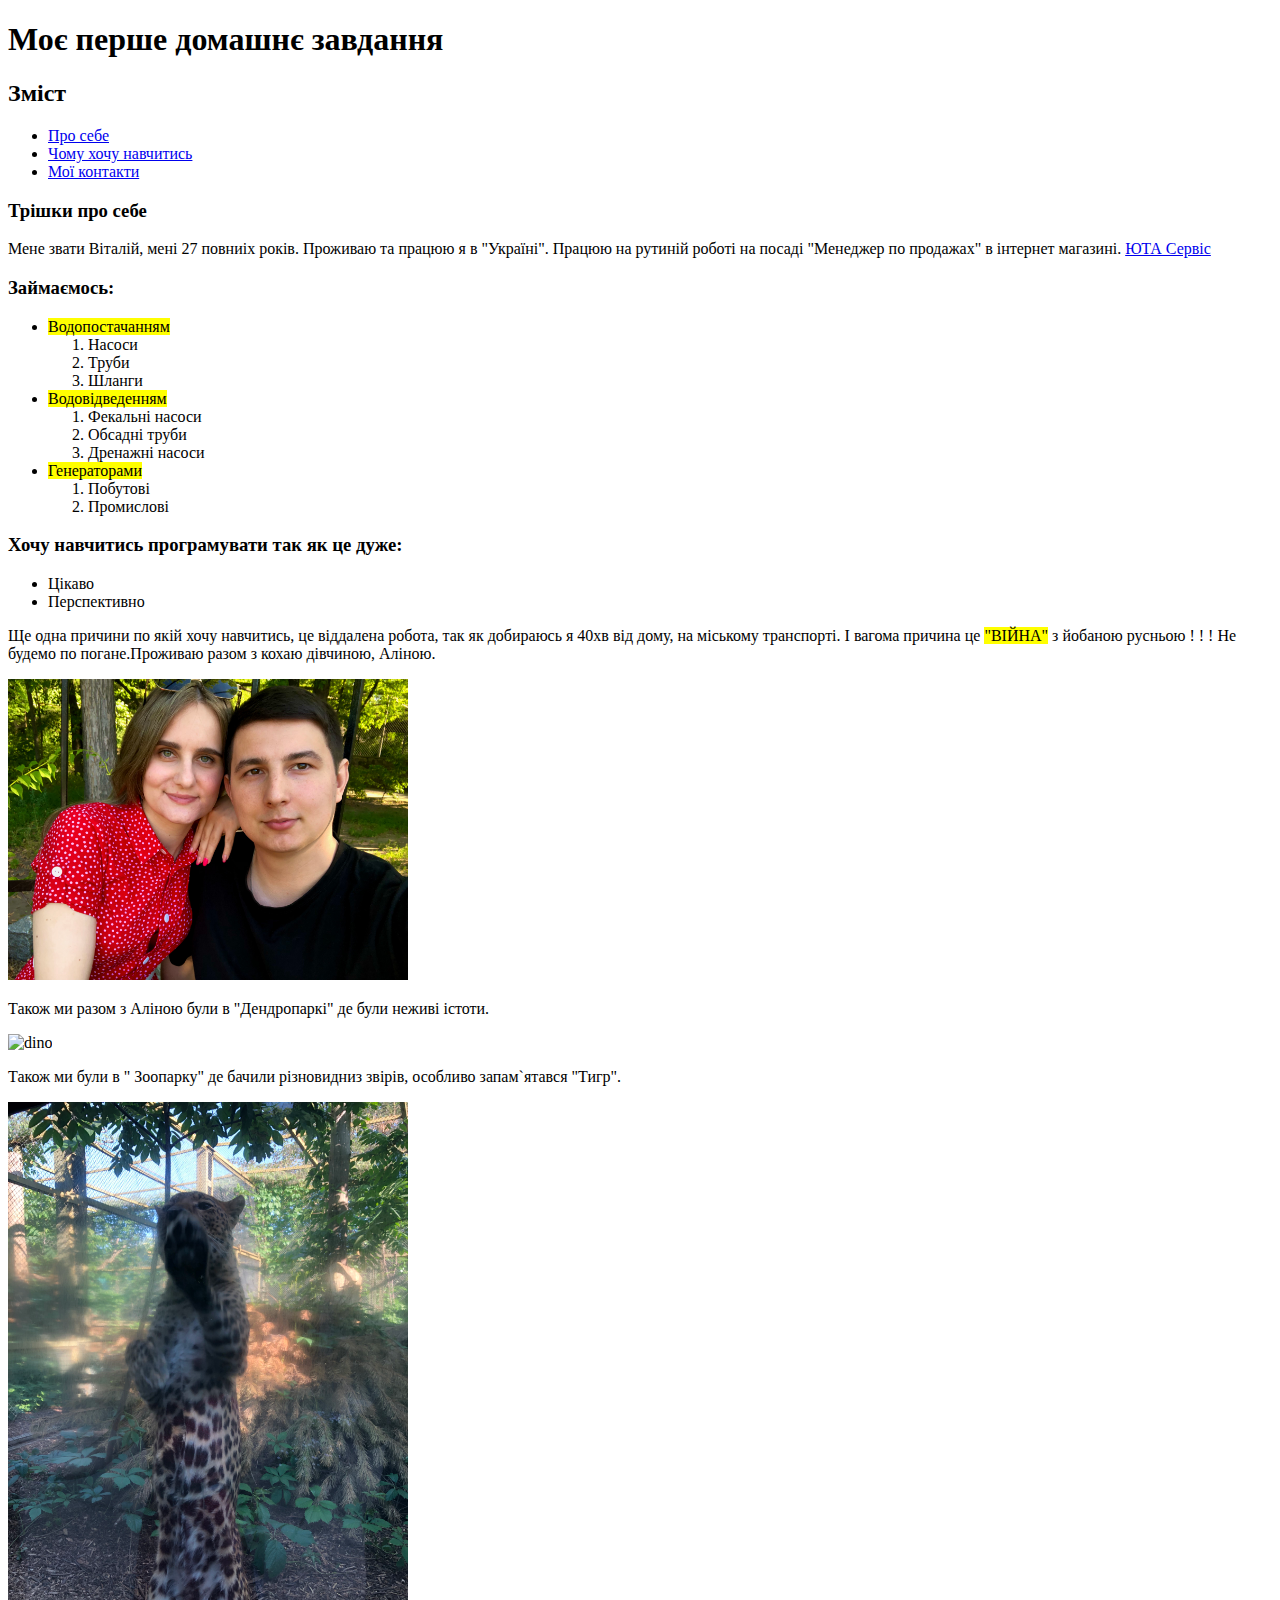
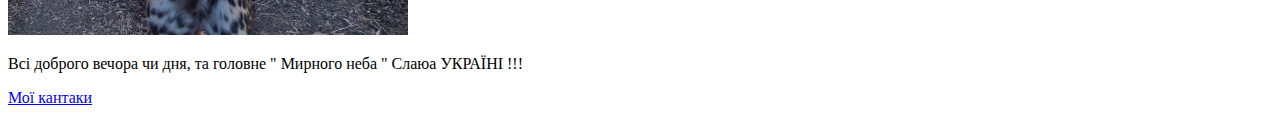
==== lesson_02/index.html @ 52fcb2e9 "Add files via upload" ====
<!DOCTYPE html>
<!-- Мова на сайті -->
<html lang="uk">

<head>
	<meta charset="UTF-8">
	<meta name="viewport" content="width=device-width, initial-scale=1.0">
	<!-- Заголовок сторінки в браузері -->
	<title>Lesson 02 Віталій</title>
</head>

<body>
	<!-- Заголовок -->
	<h1>Моє перше домашнє завдання</h1>
	<h2>Зміст</h2>
	<ul>
		<li><a href="#for-me">Про себе</a></li>
		<li><a href="#i-wont">Чому хочу навчитись</a> </li>
		<li><a href="#contacts">Мої контакти</a> </li>
	</ul>
	<h3>
		Трішки про себе </h3>
	<p>
		Мене звати Віталій, мені 27 повниіх років.
		Проживаю та працюю я в "Україні". Працюю на рутиній роботі на посаді "Менеджер по продажах" в інтернет магазині.
		<a target="_blank" href="https://юс.укр/">ЮТА Сервіс</a>
	</p>
	<h3 id="for-me">Займаємось:</h3>
	<ul>
		<li>
			<mark>Водопостачанням</mark>
		</li>
		<ol>
			<li>Насоси</li>
			<li>Труби</li>
			<li>Шланги</li>
		</ol>
		<li><mark>Водовідведенням</mark></li>
		<ol>
			<li>Фекальні насоси</li>
			<li>Обсадні труби</li>
			<li>Дренажні насоси</li>
		</ol>
		<li><mark>Генераторами</mark></li>
		<ol>
			<li>Побутові</li>
			<li>Промислові</li>
		</ol>
	</ul>
	<h3 id="i-wont">Хочу навчитись програмувати так як це дуже:
	</h3>
	<ul>
		<li>Цікаво</li>
		<li>Перспективно</li>
	</ul>

	<p>Ще одна причини по якій хочу навчитись, це віддалена робота, так як добираюсь я 40хв від дому, на міському
		транспорті. І вагома причина це <mark>"ВІЙНА"</mark> з йобаною русньою ! ! ! Не будемо по погане.Проживаю
		разом з кохаю дівчиною, Аліною.
	</p>
	<img style="width: 400px;" src="img/love.jpg" alt="Аліна">
	<p>Також ми разом з Аліною були в "Дендропаркі" де були неживі істоти.</p>

	<img style="width: 400px;" src="IMG/dino.jpg" alt="dino">

	<p>Також ми були в " Зоопарку" де бачили різновидниз звірів, особливо запам`ятався "Тигр".

	</p>
	<img style="width: 400px;" src="img/tiger.jpg" alt="Тигр">
	<!-- Посилання на іншу сторінку -->
	<p>

	<p>Всі доброго вечора чи дня, та головне " Мирного неба " Слаюа УКРАЇНІ !!!</p>
	<a id="contacts" target="_blank" href="contacts.html">Мої кантаки</a>
	</p>

</body>

</html>
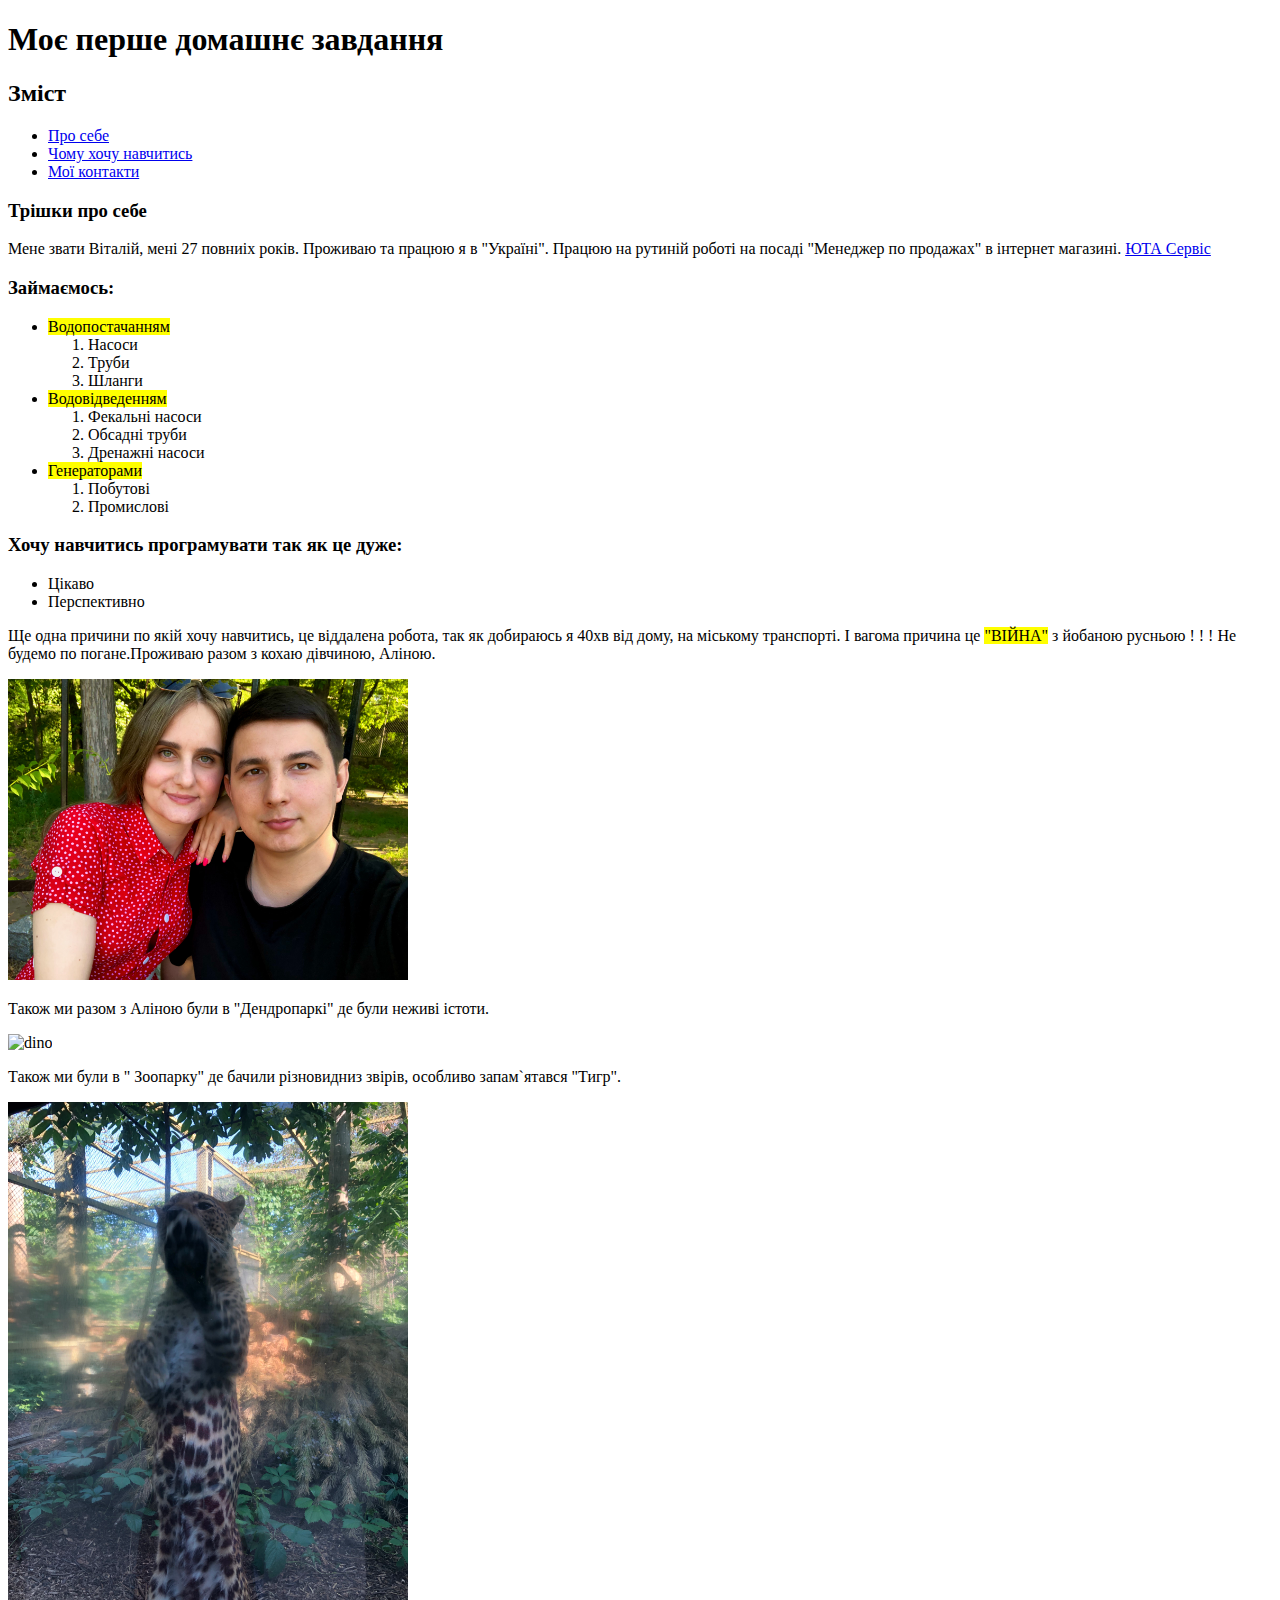
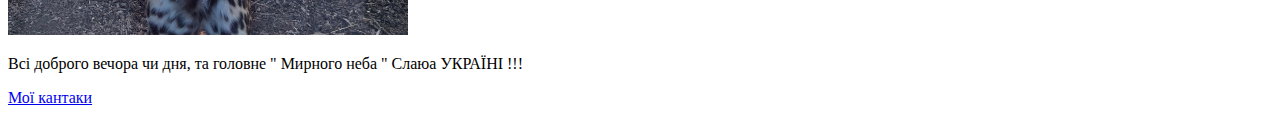
==== commit 8bd58c74: "Add files via upload" ====
--- a/lesson_02/index.html
+++ b/lesson_02/index.html
@@ -18,8 +18,7 @@
 		<li><a href="#i-wont">Чому хочу навчитись</a> </li>
 		<li><a href="#contacts">Мої контакти</a> </li>
 	</ul>
-	<h3>
-		Трішки про себе </h3>
+	<h3>Трішки про себе </h3>
 	<p>
 		Мене звати Віталій, мені 27 повниіх років.
 		Проживаю та працюю я в "Україні". Працюю на рутиній роботі на посаді "Менеджер по продажах" в інтернет магазині.
@@ -29,23 +28,25 @@
 	<ul>
 		<li>
 			<mark>Водопостачанням</mark>
+			<ol>
+				<li>Насоси</li>
+				<li>Труби</li>
+				<li>Шланги</li>
+			</ol>
 		</li>
-		<ol>
-			<li>Насоси</li>
-			<li>Труби</li>
-			<li>Шланги</li>
-		</ol>
-		<li><mark>Водовідведенням</mark></li>
-		<ol>
-			<li>Фекальні насоси</li>
-			<li>Обсадні труби</li>
-			<li>Дренажні насоси</li>
-		</ol>
-		<li><mark>Генераторами</mark></li>
-		<ol>
-			<li>Побутові</li>
-			<li>Промислові</li>
-		</ol>
+		<li><mark>Водовідведенням</mark>
+			<ol>
+				<li>Фекальні насоси</li>
+				<li>Обсадні труби</li>
+				<li>Дренажні насоси</li>
+			</ol>
+		</li>
+		<li><mark>Генераторами</mark>
+			<ol>
+				<li>Побутові</li>
+				<li>Промислові</li>
+			</ol>
+		</li>
 	</ul>
 	<h3 id="i-wont">Хочу навчитись програмувати так як це дуже:
 	</h3>
@@ -53,27 +54,20 @@
 		<li>Цікаво</li>
 		<li>Перспективно</li>
 	</ul>
-
 	<p>Ще одна причини по якій хочу навчитись, це віддалена робота, так як добираюсь я 40хв від дому, на міському
 		транспорті. І вагома причина це <mark>"ВІЙНА"</mark> з йобаною русньою ! ! ! Не будемо по погане.Проживаю
 		разом з кохаю дівчиною, Аліною.
 	</p>
 	<img style="width: 400px;" src="img/love.jpg" alt="Аліна">
 	<p>Також ми разом з Аліною були в "Дендропаркі" де були неживі істоти.</p>
-
 	<img style="width: 400px;" src="IMG/dino.jpg" alt="dino">
-
-	<p>Також ми були в " Зоопарку" де бачили різновидниз звірів, особливо запам`ятався "Тигр".
-
+	<p>
+		Також ми були в " Зоопарку" де бачили різновидниз звірів, особливо запам`ятався "Тигр".
 	</p>
 	<img style="width: 400px;" src="img/tiger.jpg" alt="Тигр">
 	<!-- Посилання на іншу сторінку -->
-	<p>
-
 	<p>Всі доброго вечора чи дня, та головне " Мирного неба " Слаюа УКРАЇНІ !!!</p>
 	<a id="contacts" target="_blank" href="contacts.html">Мої кантаки</a>
-	</p>
-
 </body>
 
 </html>